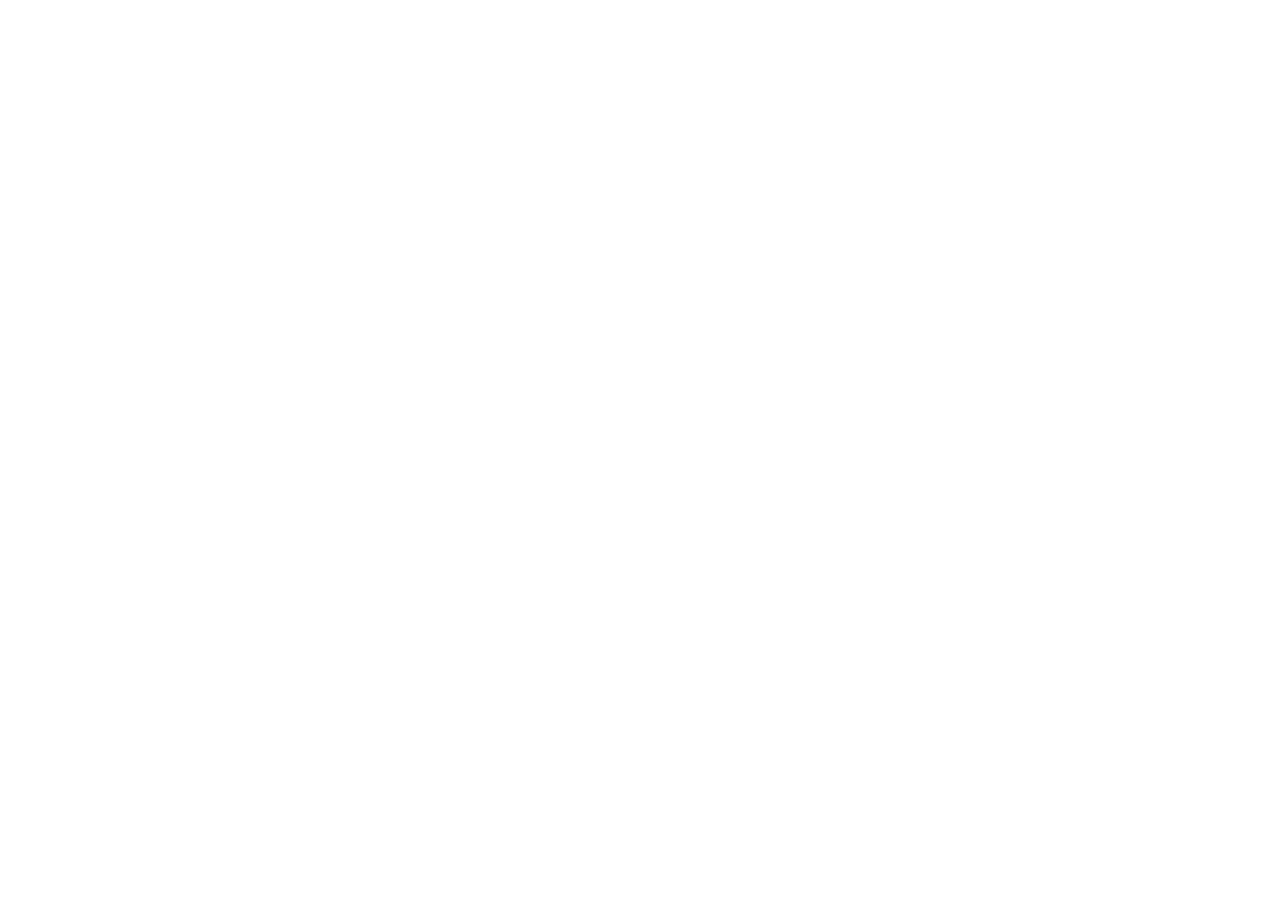
==== index.html @ 7a4fb997 "Project Initialization" ====
<!DOCTYPE html>
<html lang="en">
<head>
    <meta charset="UTF-8">
    <meta http-equiv="X-UA-Compatible" content="IE=edge">
    <meta name="viewport" content="width=device-width, initial-scale=1.0">
    <title>Document</title>
</head>
<body>
    
</body>
</html>
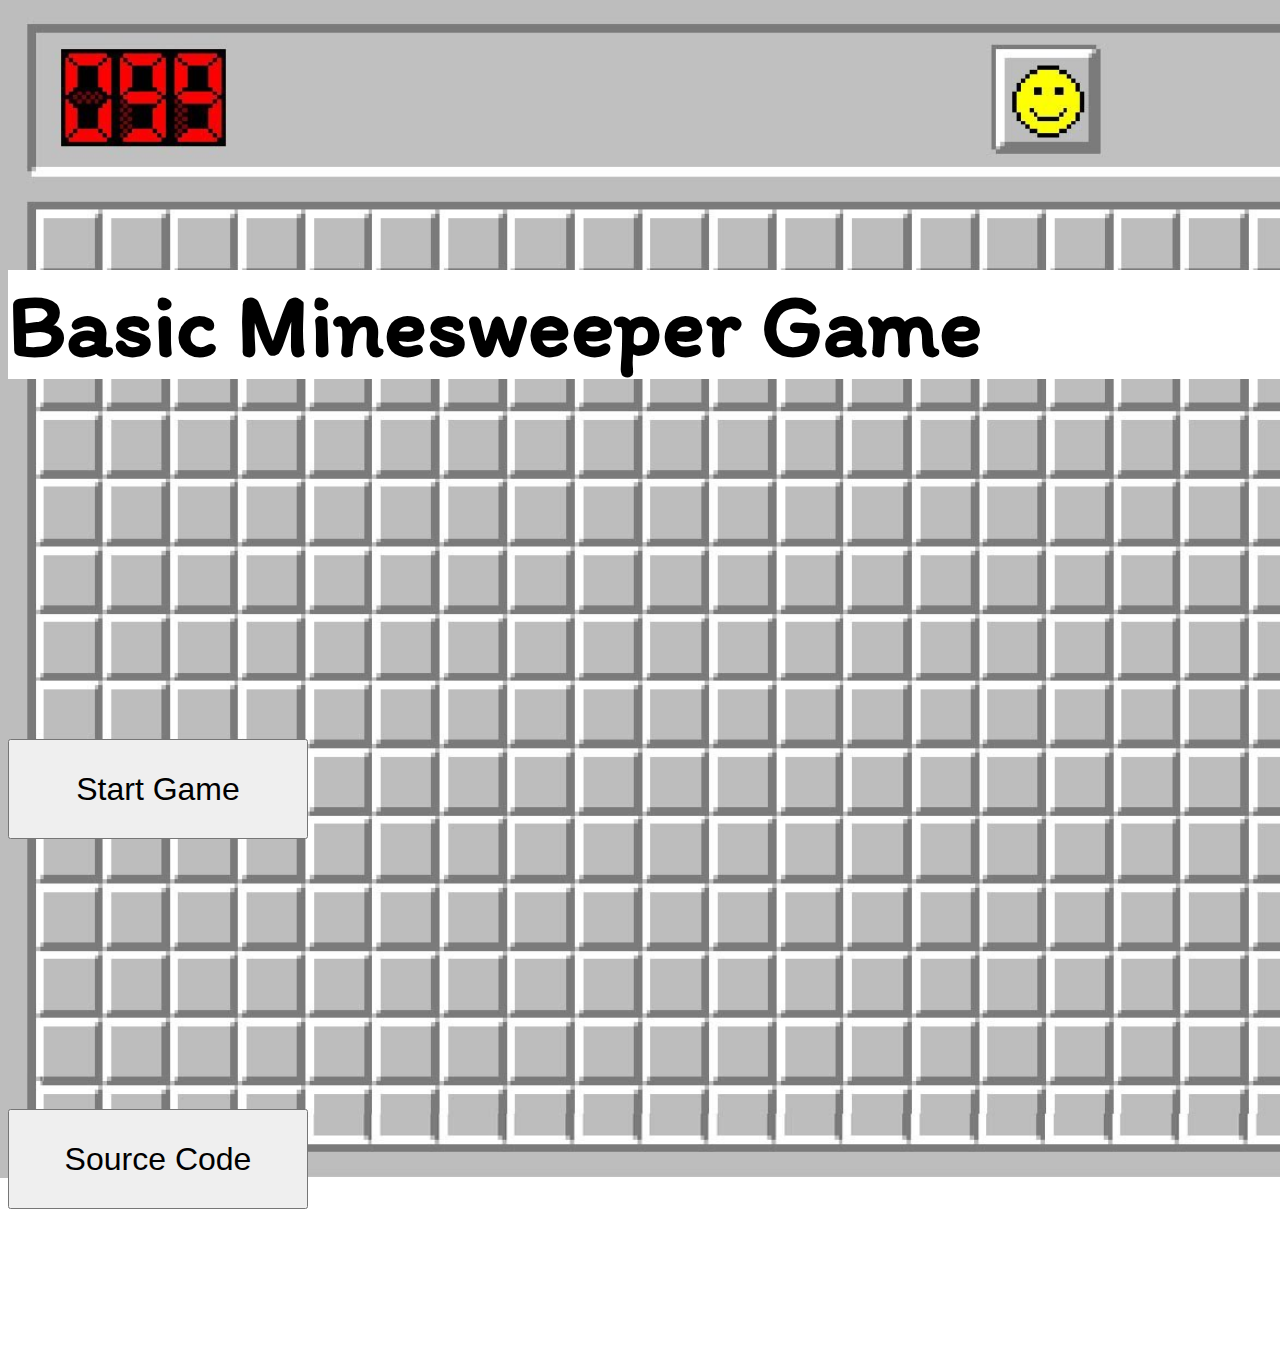
==== commit 2b64f553: "Main page is implemented" ====
--- a/index.html
+++ b/index.html
@@ -1,12 +1,39 @@
 <!DOCTYPE html>
 <html lang="en">
-<head>
-    <meta charset="UTF-8">
-    <meta http-equiv="X-UA-Compatible" content="IE=edge">
-    <meta name="viewport" content="width=device-width, initial-scale=1.0">
-    <title>Document</title>
-</head>
-<body>
-    
-</body>
+   <head>
+      <meta charset="UTF-8">
+      <meta http-equiv="X-UA-Compatible" content="IE=edge">
+      <meta name="viewport" content="width=device-width, initial-scale=1.0">
+      <!-- Bootstrap 5 Css cdn link -->
+      <link href="https://cdn.jsdelivr.net/npm/bootstrap@5.3.0-alpha1/dist/css/bootstrap.min.css" rel="stylesheet" integrity="sha384-GLhlTQ8iRABdZLl6O3oVMWSktQOp6b7In1Zl3/Jr59b6EGGoI1aFkw7cmDA6j6gD" crossorigin="anonymous">
+      <!-- Bootstrap 5 Css cdn link -->
+      <!-- External Css link -->
+      <link rel="stylesheet" href="public/css-files/index.css">
+      <!-- External Css link -->
+      <title>Minesweeper Game</title>
+   </head>
+   <body>
+      <div class="fluid-container">
+         <div class="row">
+            <div class="row text-center pe-0">
+               <p id="game-header">Basic Minesweeper Game</p>
+            </div>
+            <div class="row justify-content-end" id="centerized-div">
+               <div class="col-4 text-center">
+                  <!-- Game Starter Button-->
+                  <a href="/public/html-files/game.html"><button type="button" class="btn btn-light" id="game-button">Start Game</button></a>
+                  <!-- Game Starter Button-->
+               </div>
+               <div class="col-4 text-center">
+                  <!-- Source Code Button-->
+                  <a href=""><button type="button" class="btn btn-light" id="game-button">Source Code</button></a>
+                  <!-- Source Code Button-->
+               </div>
+            </div>
+         </div>
+      </div>
+      <!-- Bootstrap 5 Js cdn link -->
+      <script src="https://cdn.jsdelivr.net/npm/bootstrap@5.3.0-alpha1/dist/js/bootstrap.bundle.min.js" integrity="sha384-w76AqPfDkMBDXo30jS1Sgez6pr3x5MlQ1ZAGC+nuZB+EYdgRZgiwxhTBTkF7CXvN" crossorigin="anonymous"></script>
+      <!-- Bootstrap 5 Js cdn link -->
+   </body>
 </html>--- a/public/css-files/index.css
+++ b/public/css-files/index.css
@@ -0,0 +1,33 @@
+/* Main Page Css File */
+
+/* Google Fonts import link */
+@import url('https://fonts.googleapis.com/css2?family=Itim&display=swap');
+
+ body {
+     height: 100vh;
+     width: 100vw;
+     background-image: url(../images/background.jpg);
+     background-repeat: no-repeat;
+     background-size: cover;
+     font-family: 'Itim', cursive;
+     overflow: hidden;
+}
+ #centerized-div {
+     min-height: 100vh 
+}
+
+/* Game Button positioning*/
+ #game-button {
+     margin-top: 30vh;
+     width: 300px;
+     height: 100px;
+     font-size: xx-large;
+}
+
+#game-header{
+    font-size: 10vh;
+    margin-top: 30vh;
+    font-weight: bolder;
+    color: black;
+    background-color: white;
+}